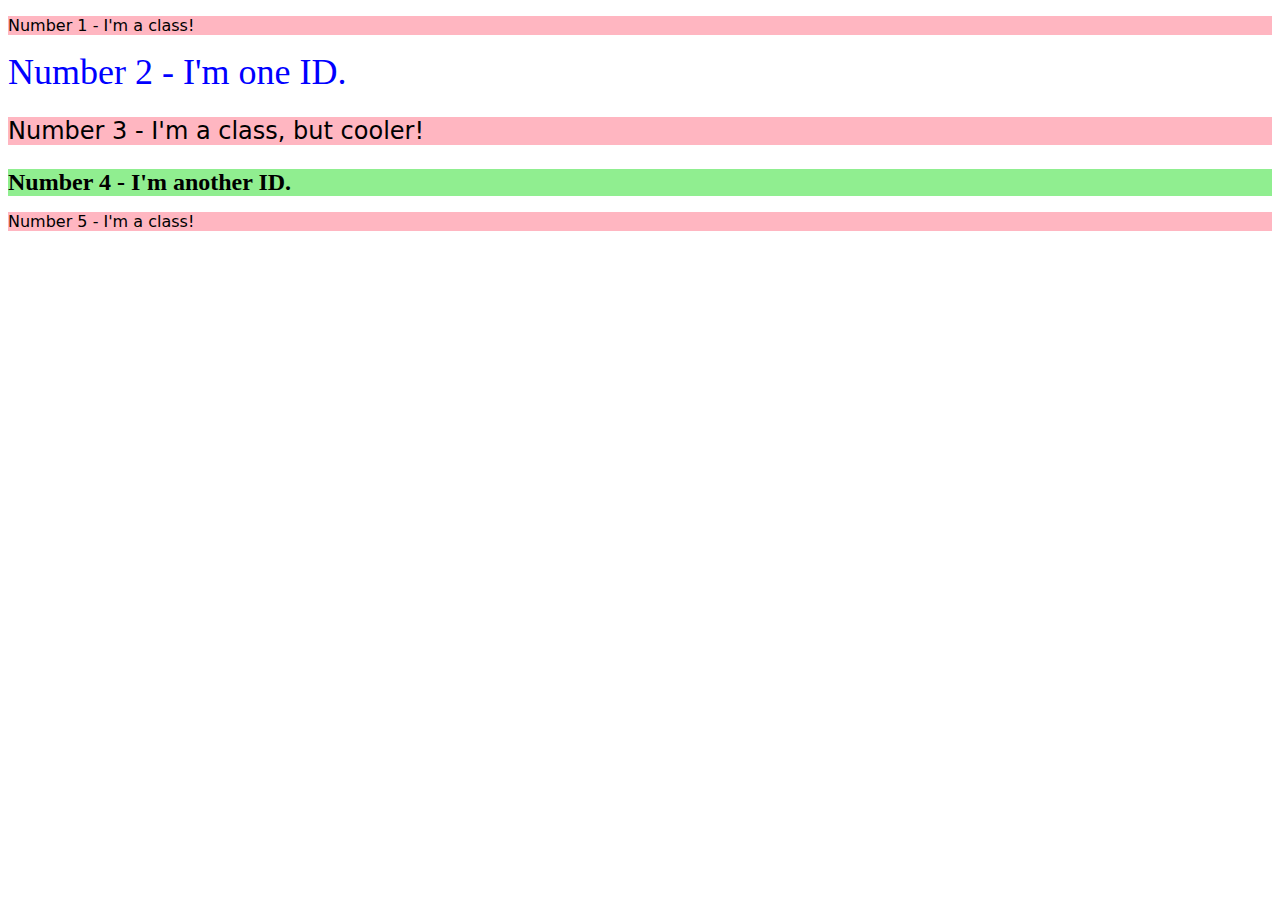
==== foundations/intro-to-css/02-class-id-selectors/index.html @ c69f4265 "Complete second css exercise" ====
<!DOCTYPE html>
<html lang="en">
  <head>
    <meta charset="UTF-8">
    <meta http-equiv="X-UA-Compatible" content="IE=edge">
    <meta name="viewport" content="width=device-width, initial-scale=1.0">
    <title>Class and ID Selectors</title>
    <link rel="stylesheet" href="./style.css">
  </head>
  <body>
    <p class="odd">Number 1 - I'm a class!</p>
    <div id="even">Number 2 - I'm one ID.</div>
    <p class="odd cooler">Number 3 - I'm a class, but cooler!</p>
    <div id="even-other">Number 4 - I'm another ID.</div>
    <p class="odd">Number 5 - I'm a class!</p>
  </body>
</html>
---- foundations/intro-to-css/02-class-id-selectors/style.css ----
.odd {
    background-color: #ffb6c1;
    font-family: Verdana, "DejaVu Sans", sans-serif; 

}

.odd.cooler {
    background-color: #ffb6c1;
    font-family: Verdana, "DejaVu Sans", sans-serif;
    font-size: 24px;
}

#even {
    color:#0000ff;
    font-size: 36px;
}
#even-other {
    background-color: #90ee90;
    font-size: 24px;
    font-weight: bold;
}
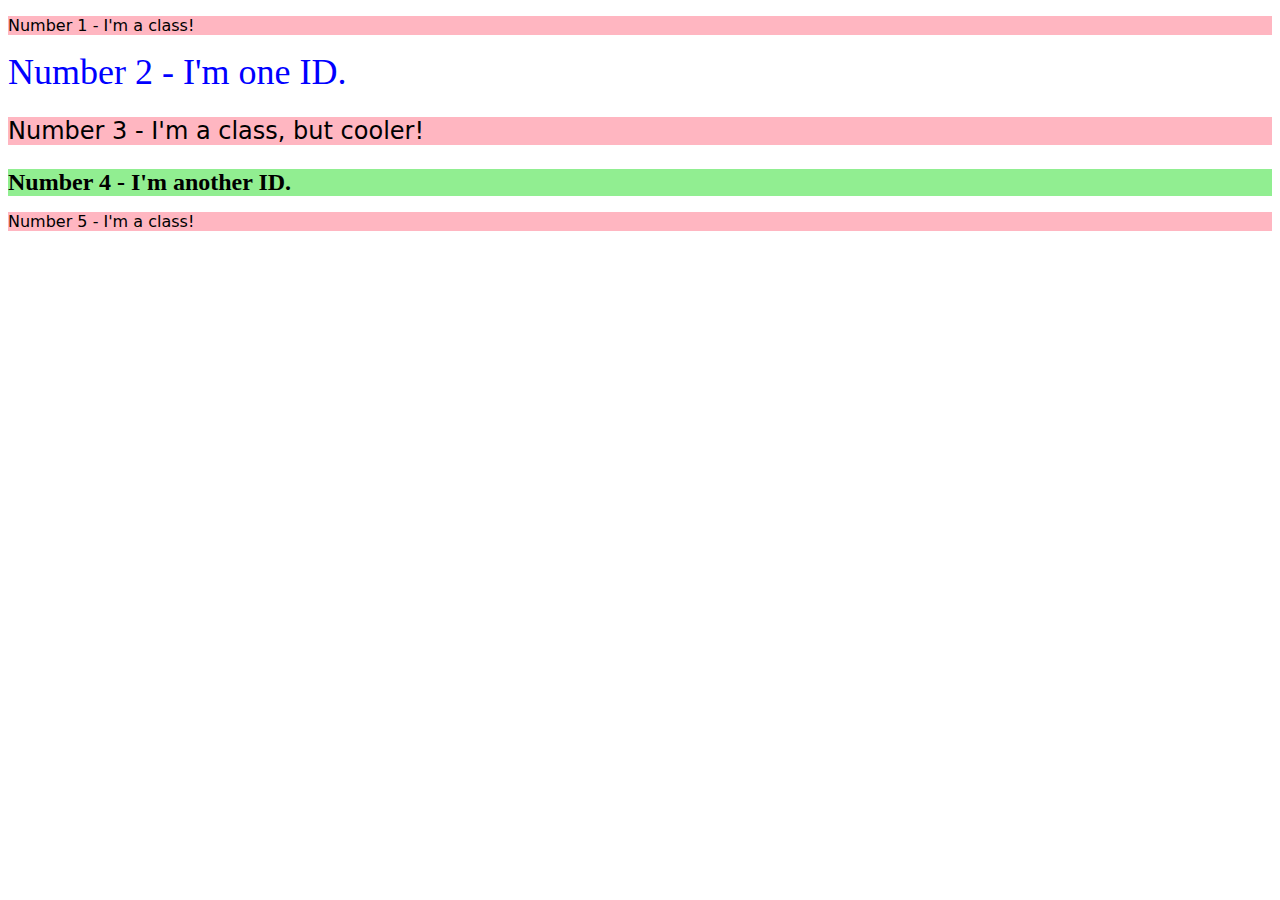
==== commit d034c36d: "Correct exercise" ====
--- a/foundations/intro-to-css/02-class-id-selectors/index.html
+++ b/foundations/intro-to-css/02-class-id-selectors/index.html
@@ -11,7 +11,7 @@
     <p class="odd">Number 1 - I'm a class!</p>
     <div id="even">Number 2 - I'm one ID.</div>
     <p class="odd cooler">Number 3 - I'm a class, but cooler!</p>
-    <div id="even-other">Number 4 - I'm another ID.</div>
+    <div id="other" class= "cooler">Number 4 - I'm another ID.</div>
     <p class="odd">Number 5 - I'm a class!</p>
   </body>
 </html>--- a/foundations/intro-to-css/02-class-id-selectors/style.css
+++ b/foundations/intro-to-css/02-class-id-selectors/style.css
@@ -1,12 +1,10 @@
 .odd {
-    background-color: #ffb6c1;
+    background-color: rgb(255, 182, 193);
     font-family: Verdana, "DejaVu Sans", sans-serif; 
 
 }
 
-.odd.cooler {
-    background-color: #ffb6c1;
-    font-family: Verdana, "DejaVu Sans", sans-serif;
+.cooler {
     font-size: 24px;
 }
 
@@ -14,8 +12,8 @@
     color:#0000ff;
     font-size: 36px;
 }
-#even-other {
-    background-color: #90ee90;
-    font-size: 24px;
+
+#other {
+    background-color: hsl(120, 73%, 75%);
     font-weight: bold;
 }